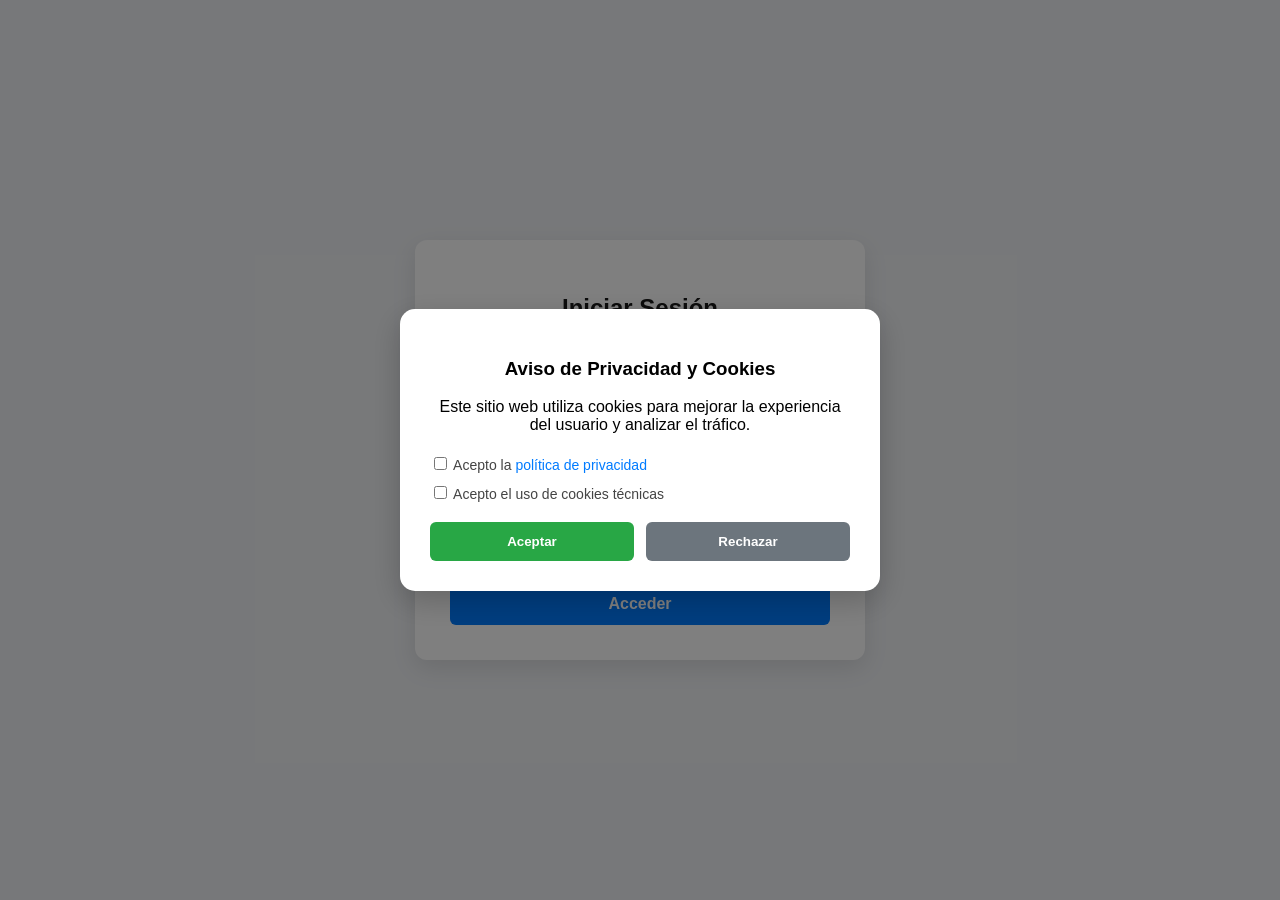
==== index.html @ a3a97a26 "first commit" ====
<!DOCTYPE html>
<html lang="es">
<head>
    <meta charset="UTF-8">
    <meta name="viewport" content="width=device-width, initial-scale=1.0">
    <title>Acceso al Sistema</title>
    <link rel="stylesheet" href="style.css">
</head>
<body>

    <div class="cookie-overlay" id="cookiePopup">
        <div class="cookie-modal">
            <h3>Aviso de Privacidad y Cookies</h3>
            <p>Este sitio web utiliza cookies para mejorar la experiencia del usuario y analizar el tráfico.</p>
            
            <div class="cookie-options">
                <label><input type="checkbox" id="c1"> Acepto la <a href="./privacidad.html" target="_blank"> política de privacidad</a></label>
                <label><input type="checkbox" id="c2"> Acepto el uso de cookies técnicas</label>
            </div>

            <div class="modal-buttons">
                <button class="btn-accept" id="btnAcceptCookie">Aceptar</button>
                <button class="btn-reject" id="btnRejectCookie">Rechazar</button>
            </div>
        </div>
    </div>

    <div class="login-card">
        <h2>Iniciar Sesión</h2>
        <form id="loginForm">
            <div class="input-group">
                <label for="username">Usuario</label>
                <input type="text" id="username" placeholder="Nombre de usuario" required>
            </div>
            
            <div class="input-group">
                <label for="password">Contraseña</label>
                <input type="password" id="password" placeholder="********" required>
                <span id="passError" class="error-msg">
                    Error: Mínimo 8 caracteres, una mayúscula y un símbolo (@#$...).
                </span>
            </div>

            <div class="form-checks">
                <label class="check-item">
                    <input type="checkbox" id="checkPrivacy" required> 
                    He leído y acepto la <a href="privacidad.html" target="_blank">política de privacidad</a>
                </label>
                <label class="check-item">
                    <input type="checkbox" id="checkNewsletter"> 
                    Deseo recibir información y novedades
                </label>
            </div>

            <button type="submit" class="btn-login">Acceder</button>
        </form>
    </div>

    <script src="java.js"></script>
</body>
</html>
---- style.css ----
/* Estilos Base */
body {
    background-color: #f0f2f5;
    font-family: 'Segoe UI', Arial, sans-serif;
    margin: 0;
    display: flex;
    justify-content: center;
    align-items: center;
    height: 100vh;
}

/* Tarjeta de Login */
.login-card {
    background: white;
    padding: 35px;
    border-radius: 12px;
    box-shadow: 0 8px 24px rgba(0,0,0,0.1);
    width: 100%;
    max-width: 380px;
}

h2 {
    text-align: center;
    color: #1a1a1a;
    margin-bottom: 25px;
}

.input-group {
    margin-bottom: 18px;
}

label {
    display: block;
    font-size: 14px;
    margin-bottom: 6px;
    color: #444;
}

input[type="text"], 
input[type="password"] {
    width: 100%;
    padding: 12px;
    border: 1px solid #ccd0d5;
    border-radius: 6px;
    box-sizing: border-box;
    font-size: 15px;
}

/* Enlaces */
a {
    color: #007bff;
    text-decoration: none;
}

a:hover {
    text-decoration: underline;
}

/* Checkboxes */
.form-checks {
    margin: 20px 0;
}

.check-item {
    display: flex;
    align-items: center;
    font-size: 13px;
    color: #555;
    margin-bottom: 10px;
    cursor: pointer;
}

.check-item input {
    margin-right: 10px;
}

/* Botón Login */
.btn-login {
    width: 100%;
    padding: 12px;
    background-color: #007bff;
    color: white;
    border: none;
    border-radius: 6px;
    font-size: 16px;
    font-weight: bold;
    cursor: pointer;
    transition: background 0.3s;
}

.btn-login:hover {
    background-color: #0056b3;
}

/* Mensajes de Error */
.error-msg {
    color: #d93025;
    font-size: 12px;
    display: none;
    margin-top: 6px;
}

/* Pop-up de Cookies */
.cookie-overlay {
    position: fixed;
    top: 0; left: 0; width: 100%; height: 100%;
    background: rgba(0,0,0,0.5);
    display: flex; justify-content: center; align-items: center;
    z-index: 1000;
}

.cookie-modal {
    background: white;
    padding: 30px;
    border-radius: 15px;
    max-width: 420px;
    text-align: center;
    box-shadow: 0 10px 30px rgba(0,0,0,0.2);
}

.cookie-options {
    text-align: left;
    margin: 20px 0;
    font-size: 14px;
}

.cookie-options label {
    display: block;
    margin-bottom: 10px;
}

.modal-buttons {
    display: flex;
    gap: 12px;
}

.btn-accept { background: #28a745; color: white; border: none; flex: 1; padding: 12px; border-radius: 6px; cursor: pointer; font-weight: bold;}
.btn-reject { background: #6c757d; color: white; border: none; flex: 1; padding: 12px; border-radius: 6px; cursor: pointer; font-weight: bold;}
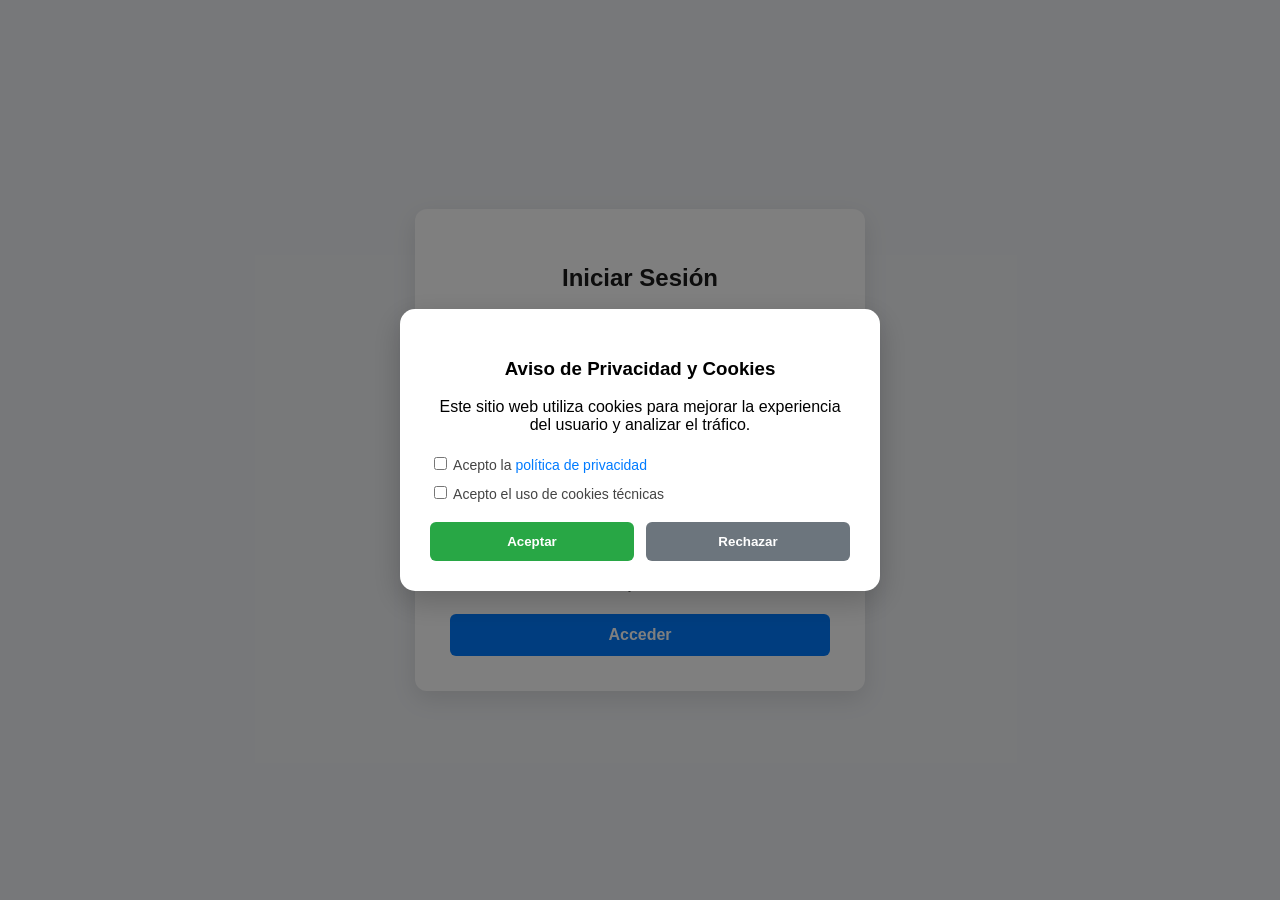
==== commit 1f59329b: "añado el campo email para rellenar con id email" ====
--- a/index.html
+++ b/index.html
@@ -32,6 +32,11 @@
                 <label for="username">Usuario</label>
                 <input type="text" id="username" placeholder="Nombre de usuario" required>
             </div>
+
+            <div class="input-group">
+                <label for="email">Email</label>
+                <input type="email" id="email" placeholder="Correo electronico" required>
+            </div>
             
             <div class="input-group">
                 <label for="password">Contraseña</label>
